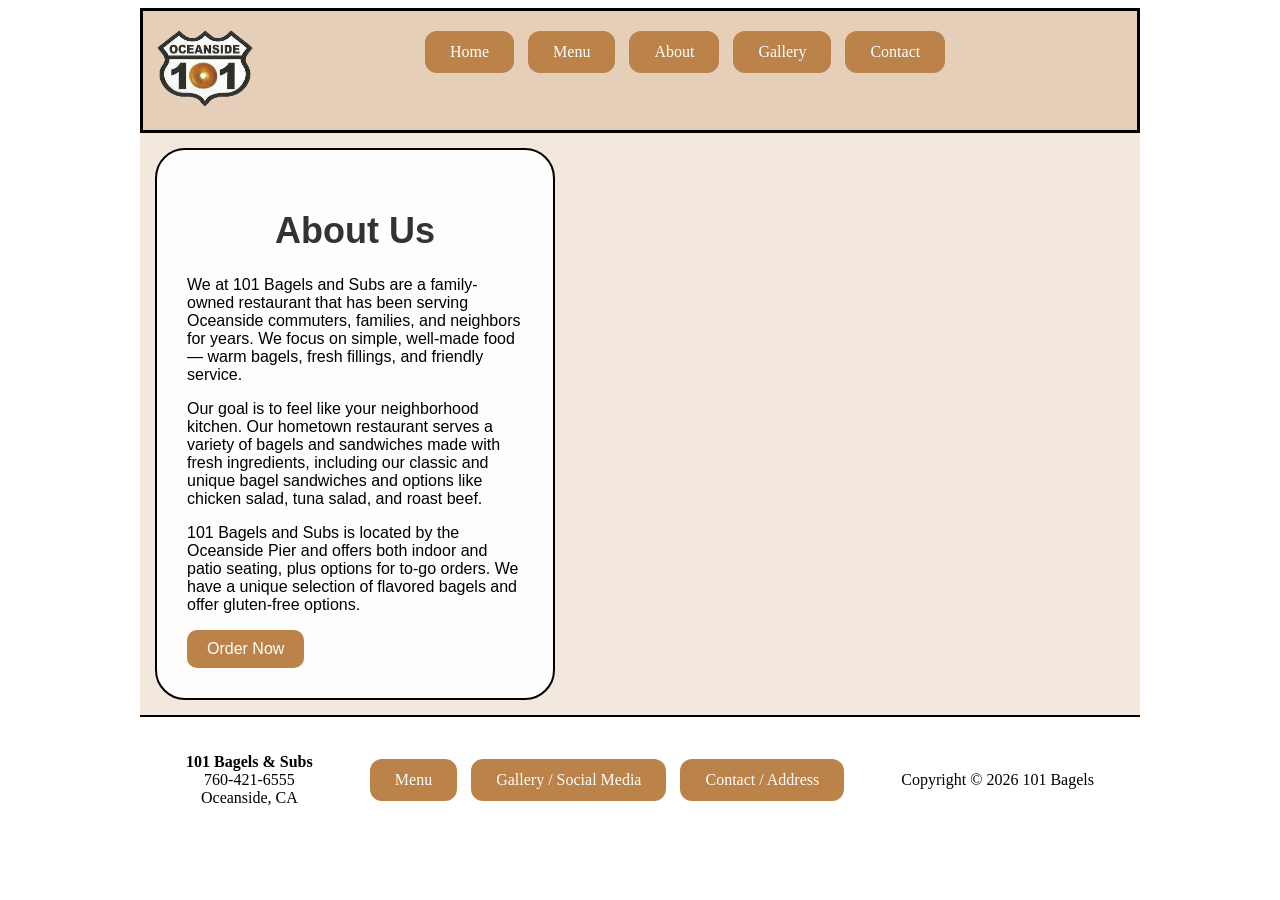
==== about.html @ 5a2c1b72 "Add files via upload" ====
<!doctype html>
<html lang="en">
<head>
  <meta charset="UTF-8">
  <meta name="viewport" content="width=device-width, initial-scale=1.0">
  <link rel="icon" type="image/x-icon" href="logo.png">
  <link rel="stylesheet" type="text/css" href="style.css">
  <title>101 Bagels | About</title>
</head>
<body>
    <!-- Logo (clickable) -->
  <div id="logo">
    <a href="index.html">
      <img src="logo.png" alt="101 Bagels Logo" width="100" height="99">
    </a>
  </div>

  <div class="Header">
    <a href="index.html" class="button">Home</a>
    <a href="menu.html" class="button">Menu</a>
    <a href="about.html" class="button">About</a>
    <a href="gallery.html" class="button">Gallery</a>
    <a href="contact.html" class="button">Contact</a>
  </div>

  <!-- Content -->
  <div class="Content">
    <div class="welcome-box">
      <h1>About Us</h1>
      <p>We at 101 Bagels and Subs are a family-owned restaurant that has been serving Oceanside commuters, families, and neighbors for years. We focus on simple, well-made food — warm bagels, fresh fillings, and friendly service.</p>
      <p>Our goal is to feel like your neighborhood kitchen. Our hometown restaurant serves a variety of bagels and sandwiches made with fresh ingredients, including our classic and unique bagel sandwiches and options like chicken salad, tuna salad, and roast beef.</p>
      <p>101 Bagels and Subs is located by the Oceanside Pier and offers both indoor and patio seating, plus options for to-go orders. We have a unique selection of flavored bagels and offer gluten-free options.</p>
      <button class="order-btn">Order Now</button>
    </div>
  </div>

  <!-- Footer -->
  <div class="Footer">
    <p><strong>101 Bagels & Subs</strong><br>
    760-421-6555<br>
    Oceanside, CA</p>

    <div class="footer-buttons">
      <a href="menu.html" class="button">Menu</a>
      <a href="gallery.html" class="button">Gallery / Social Media</a>
      <a href="contact.html" class="button">Contact / Address</a>
    </div>

    <p>Copyright &copy; <span id="year"></span> 101 Bagels</p>
  </div>

  <!-- Script to auto-update year -->
  <script>
    document.getElementById("year").textContent = new Date().getFullYear();
  </script>

</body>
</html>
---- style.css ----
@charset "UTF-8";
/* CSS Document */

/* ===== Global Styles ===== */
* {
    box-sizing: border-box;
}

body {
    max-width: 1000px;
    margin-left: auto;
    margin-right: auto;
}

/* For Tablet */
@media only screen and (max-width: 769px) {
    body {
        max-width: 769px;
    }
}

/* For Mobile Phone */
@media only screen and (max-width:480px) {
    body {
        max-width: 100%;
    }
}

/* ===== Header ===== */
.Header {
    background-color: #E5CFB8; /* White header */
    border: 3px solid #000;
    padding: 15px;
    height: 125px;
    width: 100%;
}

/* ===== Logo ===== */
#logo {
    margin: 15px;
    float: left;
    height: 150px;
    width: 250px;
}

#logo a img {
    transition: opacity 0.2s ease;
    cursor: pointer;
}

#logo a img:hover {
    opacity: 0.8;
}

/* ===== Content ===== */
.Content {
    background-color: #F3E8DD; /* Soft cream/tan content */
    padding: 15px;
    width: 100%;
}

/* ===== Welcome Box ===== */
.welcome-box {
    background-color: rgba(255, 255, 255, 0.9);
    padding: 30px;
    border-radius: 30px;
    border: 2px solid #000;
    max-width: 400px;
    margin: 20px left; /* centers the box naturally */
    font-family: Arial, sans-serif;
}

.welcome-box h2 {
    margin-top: 0;
}

.order-btn {
    background-color: #BB8249;
    color: white;
    padding: 10px 20px;
    border: none;
    border-radius: 10px;
    cursor: pointer;
    font-size: 16px;
}

.order-btn:hover {
    background-color: #87a9cc;
}

/* ===== Featured Section ===== */
.featured {
    text-align: center;
    margin-top: 30px;
}

.featured h2 {
    font-family: Arial, sans-serif;
    text-align: left;
    margin-left: 20px;
    font-size: 20px;
    font-weight: bold;
}

.featured-items {
    display: flex;
    flex-wrap: wrap;
    justify-content: center;
    gap: 20px;
}

/* Hover effect for featured items */
.item {
    transition: transform 0.3s ease, box-shadow 0.3s ease;
}

.item:hover {
    transform: translateY(-6px);
    box-shadow: 0 6px 14px rgba(0, 0, 0, 0.15);
}

.item {
    background-color: #FFFFFF;
    border-radius: 15px;
    padding: 10px;
    width: 250px;
    text-align: center;
    border: 2px solid #ccc;
}

.item img {
    width: 100%;
    border-radius: 10px;
}

.item h3 {
    margin: 10px 0 5px;
}

.item p {
    margin: 0;
}

.price {
    color: #BB8249;
    font-weight: bold;
    margin-top: 5px;
}

/* ===== Footer ===== */
.Footer {
    background-color: #FFFFFF;
    padding: 20px;
    text-align: center;
    border-top: 2px solid #000;
    display: flex;
    flex-wrap: wrap;
    justify-content: space-around;
    align-items: center;
}

/* ===== Buttons ===== */
.button {
    background-color: #BB8249;
    color: white;
    padding: 12px 25px;
    text-decoration: none;
    margin: 5px;
    display: inline-block;
    font-size: 16px;
    border: none;
    border-radius: 12px; /* Rounded edges */
    cursor: pointer;
    text-align: center;
    align-content: center;
}

.button:hover {
    background-color: #87a9cc;
}

/* ===== Menu Page Styles ===== */

/* Page Title */
h1 {
    font-family: 'Arial', sans-serif;
    font-size: 36px;
    text-align: center;
    margin-top: 30px;
    color: #333;
}

h2 {
    font-family: 'Arial', sans-serif;
    font-size: 24px;
    margin-top: 25px;
    margin-bottom: 10px;
    color: #BB8249;
}

/* Menu Section */
.menu-section {
    background-color: #F3E8DD; /* Soft cream/tan */
    padding: 25px;
    border-radius: 20px;
    border: 2px solid #000;
    margin: 20px auto;
    max-width: 900px;
}

/* Menu List Items */
.menu-section ul {
    list-style-type: none; /* Remove bullets */
    padding: 0;
    margin: 0;
}

.menu-section li {
    background-color: #FFFFFF;
    border: 2px solid #ccc;
    border-radius: 15px;
    padding: 12px 20px;
    margin-bottom: 10px;
    font-size: 18px;
    transition: transform 0.3s ease, box-shadow 0.3s ease;
    cursor: default;
}

.menu-section li:hover {
    transform: translateY(-4px);
    box-shadow: 0 4px 10px rgba(0, 0, 0, 0.1);
}

/* Paragraphs on Menu Page */
.menu-section p {
    font-size: 16px;
    color: #333;
    margin-bottom: 15px;
}

/* Highlight Prices */
.menu-section .price {
    color: #BB8249;
    font-weight: bold;
    float: right;
}

/* Responsive Menu Section */
@media only screen and (max-width: 769px) {
    .menu-section {
        padding: 20px;
    }
    .menu-section li {
        font-size: 16px;
    }
}

@media only screen and (max-width: 480px) {
    .menu-section {
        padding: 15px;
        border-radius: 15px;
        margin: 10px;
    }
    .menu-section li {
        font-size: 14px;
        padding: 10px 15px;
    }
}

/* ===== Menu Page as Cards ===== */

/* Page Title */
h1 {
    font-family: 'Arial', sans-serif;
    font-size: 36px;
    text-align: center;
    margin-top: 30px;
    color: #333;
}

h2 {
    font-family: 'Arial', sans-serif;
    font-size: 24px;
    margin-top: 25px;
    margin-bottom: 15px;
    color: #111111;
}

/* Menu Section Wrapper */
.menu-section {
    background-color: #F3E8DD; /* Soft cream/tan */
    padding: 25px;
    border-radius: 20px;
    border: 2px solid #000;
    margin: 20px auto;
    max-width: 900px;
}

/* Menu Cards Container */
.menu-cards {
    display: flex;
    flex-wrap: wrap;
    justify-content: center;
    gap: 20px;
    margin-top: 10px;
}

/* Individual Menu Card */
.menu-card {
    background-color: #FFFFFF;
    border-radius: 15px;
    border: 2px solid #ccc;
    width: 200px;
    text-align: center;
    padding: 15px;
    transition: transform 0.3s ease, box-shadow 0.3s ease;
    cursor: default;
    display: flex;
    flex-direction: column;
    align-items: center;
}

.menu-card img {
    width: 100%;
    border-radius: 10px;
    margin-bottom: 10px;
}

.menu-card h3 {
    font-size: 18px;
    margin: 10px 0 5px;
    color: #333;
}

.menu-card p {
    font-size: 16px;
    margin: 0;
    color: #555;
}

.menu-card .price {
    color: #BB8249;
    font-weight: bold;
    margin-top: 8px;
}

/* Hover effect for cards */
.menu-card:hover {
    transform: translateY(-6px);
    box-shadow: 0 6px 14px rgba(0, 0, 0, 0.15);
}

/* Responsive Menu Cards */
@media only screen and (max-width: 769px) {
    .menu-card {
        width: 45%;
    }
}

@media only screen and (max-width: 480px) {
    .menu-card {
        width: 90%;
    }
}

/* ===== Accordion Buttons ===== */
.accordion {
  background-color: #BB8249;
  color: white;
  cursor: pointer;
  padding: 14px 20px;
  width: 100%;
  border: none;
  border-radius: 12px;
  text-align: left;
  font-size: 18px;
  margin-bottom: 10px;
  transition: background-color 0.3s ease;
  display: flex;
  justify-content: space-between;
  align-items: center;
}

/* Hover */
.accordion:hover {
  background-color: #87a9cc;
}

/* Active state */
.accordion.active {
  background-color: #87a9cc;
}

/* Arrow Icon */
.accordion::after {
  content: "▼"; /* down arrow */
  font-size: 18px;
  transition: transform 0.3s ease;
}

/* Rotate arrow when open */
.accordion.active::after {
  transform: rotate(-180deg);
}

/* ===== Smooth Sliding Panel ===== */
.panel {
  max-height: 0;                     /* Hidden by default */
  overflow: hidden;
  transition: max-height 0.4s ease;  /* Smooth slide animation */
}

/* Inside panel (your cards/layout) */
.panel .menu-cards {
  padding: 15px 5px;
}
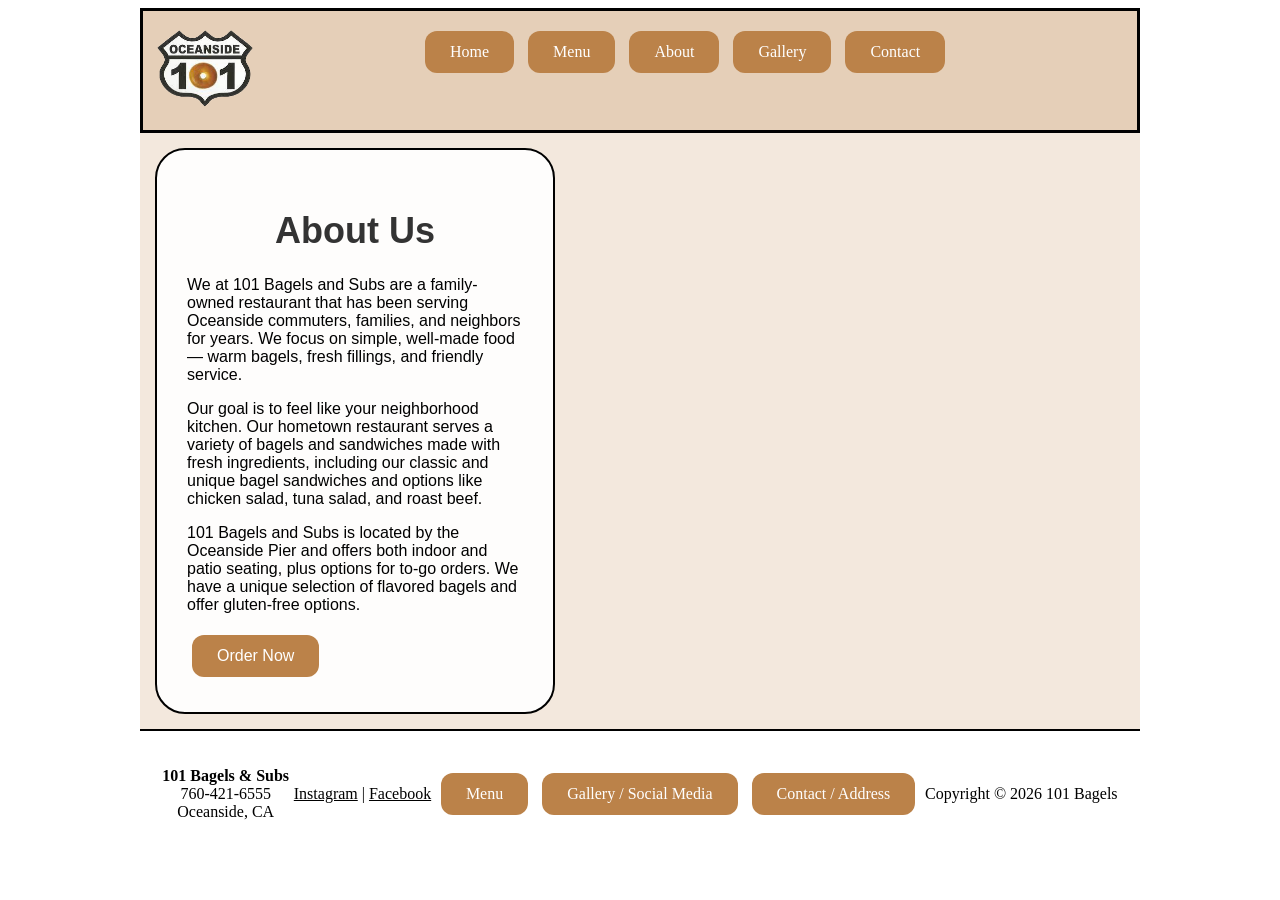
==== commit b73c8b85: "Add files via upload" ====
--- a/about.html
+++ b/about.html
@@ -30,7 +30,7 @@
       <p>We at 101 Bagels and Subs are a family-owned restaurant that has been serving Oceanside commuters, families, and neighbors for years. We focus on simple, well-made food — warm bagels, fresh fillings, and friendly service.</p>
       <p>Our goal is to feel like your neighborhood kitchen. Our hometown restaurant serves a variety of bagels and sandwiches made with fresh ingredients, including our classic and unique bagel sandwiches and options like chicken salad, tuna salad, and roast beef.</p>
       <p>101 Bagels and Subs is located by the Oceanside Pier and offers both indoor and patio seating, plus options for to-go orders. We have a unique selection of flavored bagels and offer gluten-free options.</p>
-      <button class="order-btn">Order Now</button>
+      <a href="menu.html" class="button">Order Now</a>
     </div>
   </div>
 
@@ -39,6 +39,12 @@
     <p><strong>101 Bagels & Subs</strong><br>
     760-421-6555<br>
     Oceanside, CA</p>
+	  
+	    <!-- Social Media Links as black text with underline -->
+  <p>
+    <a href="https://www.instagram.com/101_bagels/?hl=en" target="_blank" style="color: black;">Instagram</a> | 
+    <a href="https://www.facebook.com/101bagels/" target="_blank" style="color: black;">Facebook</a>
+  </p>
 
     <div class="footer-buttons">
       <a href="menu.html" class="button">Menu</a>
--- a/style.css
+++ b/style.css
@@ -415,3 +415,25 @@
   padding: 15px 5px;
 }
 
+
+/* === Gallery Banner === */
+.gallery-banner {
+  width: 100%;
+  height: 200px; /* adjust height as needed */
+  background-image: url('banner.jpg'); /* replace with your banner image */
+  background-size: cover;
+  background-position: center;
+  display: flex;
+  align-items: center;
+  justify-content: center;
+  margin-bottom: 30px;
+  border-radius: 15px;
+  box-shadow: 0 3px 8px rgba(0,0,0,0.1);
+}
+
+.gallery-banner h1 {
+  color: white;
+  font-size: 48px;
+  font-weight: 700;
+  text-shadow: 2px 2px 6px rgba(0,0,0,0.5);
+}
